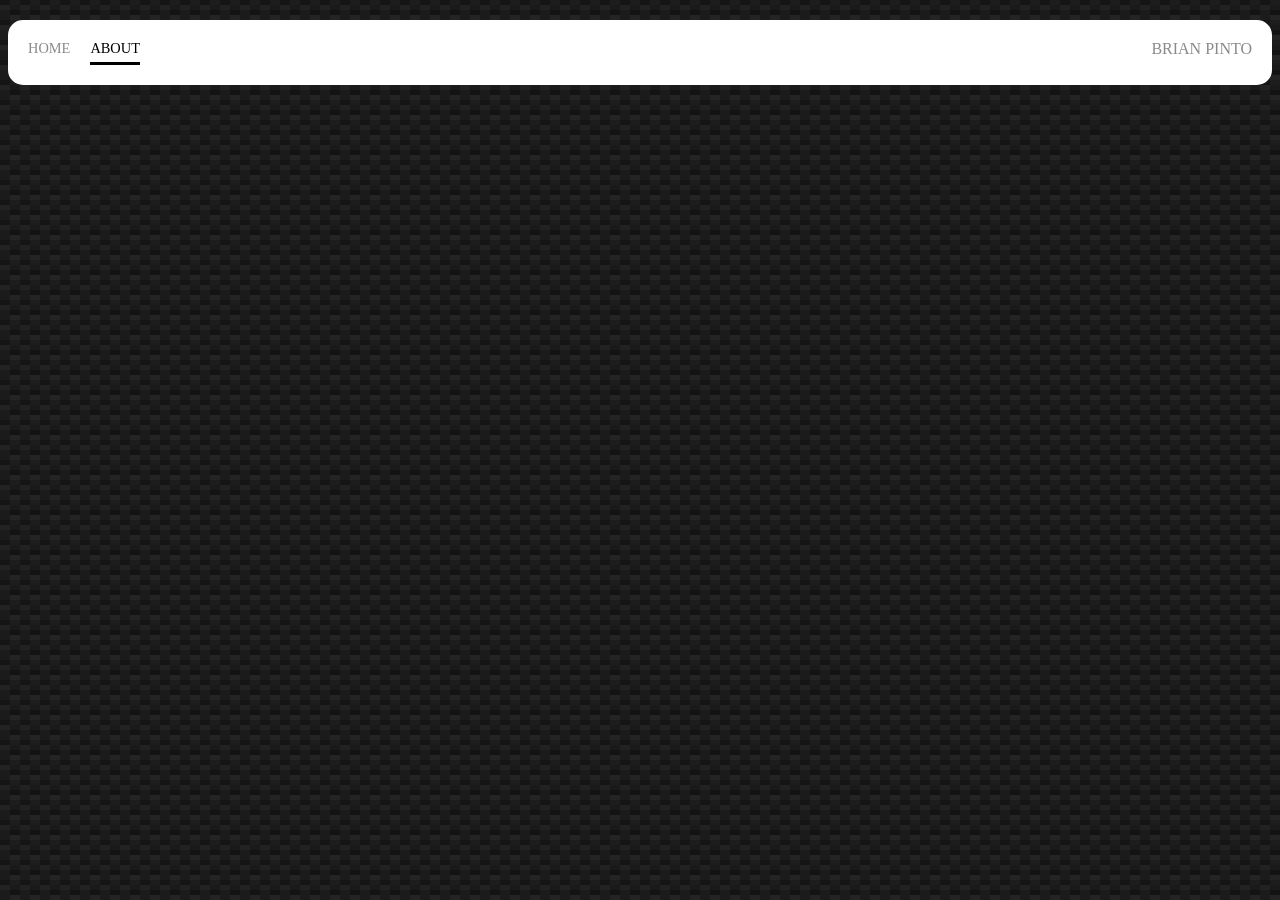
==== pages/about.html @ 3c869b76 "implement navigation bar" ====
<!DOCTYPE html>
<html>
<head>
    <meta charset="utf8">
    <meta name="author" content="Brian Pinto">
    <meta name="description" content="About me: Brian Pinto">
    <title>About me: Brian Pinto</title>
    <link rel="stylesheet" href="https://fonts.googleapis.com/css?family=Lobster">
    <link rel="stylesheet" href="../styles/main.css">
</head>
<body>
    <header class="header">
        <nav class="navbar">
            <div class="navbar-left">
                <div class="nav-link-wrapper">
                    <a href="../index.html">Home</a>
                </div>
                <div class="nav-link-wrapper nav-link-active">
                    <a href="about.html">About</a>
                </div>
            </div>
            <div class="navbar-right">
                <div class="my-name">
                    Brian Pinto
                </div>
            </div>
        </nav>
    </header>
</body>
</html>
---- styles/main.css ----
/*variables*/
:root{
    --border-color: white;
    --nav-bar-border-radius: 15px;
    --container-border-radius: 25px;
    --navbar-fill: white;
  }
  
  body{
    /*credits: https://projects.verou.me/css3patterns/#carbon */
    background:
    linear-gradient(27deg, #151515 5px, transparent 5px) 0 5px,
    linear-gradient(207deg, #151515 5px, transparent 5px) 10px 0px,
    linear-gradient(27deg, #222 5px, transparent 5px) 0px 10px,
    linear-gradient(207deg, #222 5px, transparent 5px) 10px 5px,
    linear-gradient(90deg, #1b1b1b 10px, transparent 10px),
    linear-gradient(#1d1d1d 25%, #1a1a1a 25%, #1a1a1a 50%, transparent 50%, transparent 75%, #242424 75%, #242424);
    background-color: #131313;
    background-size: 20px 20px;
  }
  
  header{
    position: fixed;
    top:20px;
    right:8px;
    left:8px;
    z-index: 1;
  }
  
  .content-index{
    margin-top: 120px;
  }
    
  /* navigation bar styles*/
  .navbar{
    display: flex;
    justify-content: space-between;
    background-color: var(--navbar-fill);
    padding: 15px;
    border-radius: var(--nav-bar-border-radius);
    border-style: solid;
    border-color: var(--border-color);
    border-width: 5px;
  }
  
  .navbar-left{
    display: flex;
  }
  
  .nav-link-wrapper{
    height: 22px;
    margin-right: 20px;
    font-size: 0.9em;
    text-transform: uppercase;
    border-bottom: 1px solid transparent;
    transition: border-bottom 0.5s;
  }
  
  .nav-link-wrapper a{
    color: #8a8a8a;
    text-decoration: none;
    transition: color 0.5s;
  }
  
  .nav-link-wrapper:hover{
    border-bottom: 1px solid black;
  }
  
  .nav-link-wrapper a:hover{
    color: black;
  }
  
  .nav-link-active{
    border-bottom: solid black !important;
  }
  .nav-link-active a{
    color: black !important;
  }
  
  .navbar-right .my-name{
    text-transform: uppercase;
    color: #8a8a8a;
  }
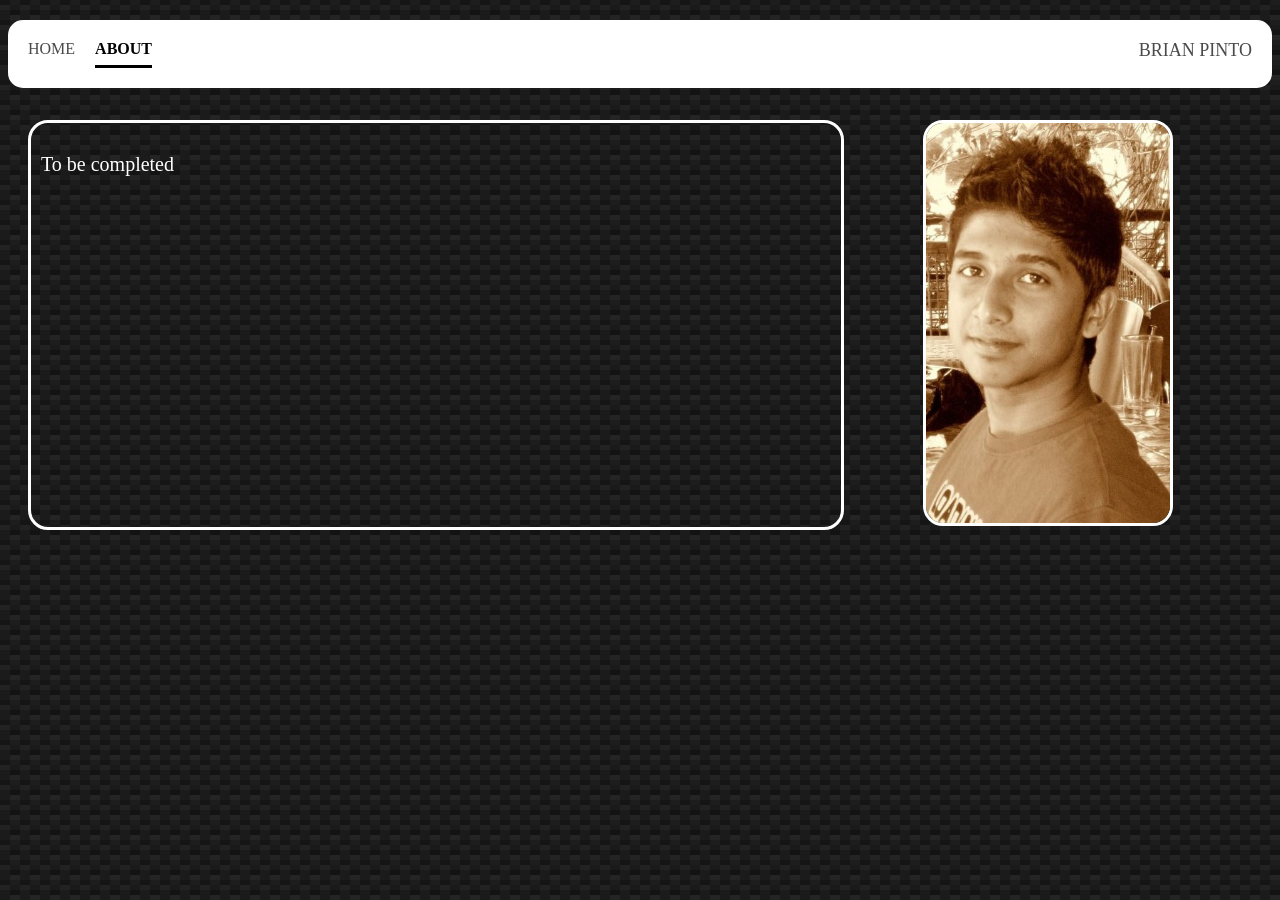
==== commit 07662064: "add layout for about page" ====
--- a/pages/about.html
+++ b/pages/about.html
@@ -26,5 +26,17 @@
             </div>
         </nav>
     </header>
+    <main class="content-about">
+        <div class="about-container">
+            <div class="about-text-wrapper">
+                <p>
+                    To be completed
+                </p>
+            </div>
+            <div class="profile-pic-wrapper">
+                <img src="../images/brian-dp.jpg" alt="Brian's profile picture">
+            </div>
+        </div>
+    </main>
 </body>
 </html>
--- a/styles/main.css
+++ b/styles/main.css
@@ -4,6 +4,7 @@
     --nav-bar-border-radius: 15px;
     --container-border-radius: 25px;
     --navbar-fill: white;
+    --navbar-inactive-color: #4a4a4a;
   }
   
   body{
@@ -26,11 +27,7 @@
     left:8px;
     z-index: 1;
   }
-  
-  .content-index{
-    margin-top: 120px;
-  }
-    
+
   /* navigation bar styles*/
   .navbar{
     display: flex;
@@ -48,16 +45,16 @@
   }
   
   .nav-link-wrapper{
-    height: 22px;
+    height: 25px;
     margin-right: 20px;
-    font-size: 0.9em;
+    font-size: 16px;
     text-transform: uppercase;
     border-bottom: 1px solid transparent;
     transition: border-bottom 0.5s;
   }
   
   .nav-link-wrapper a{
-    color: #8a8a8a;
+    color: var(--navbar-inactive-color);
     text-decoration: none;
     transition: color 0.5s;
   }
@@ -73,11 +70,139 @@
   .nav-link-active{
     border-bottom: solid black !important;
   }
+
   .nav-link-active a{
     color: black !important;
+    font-weight: bold !important;
   }
   
   .navbar-right .my-name{
     text-transform: uppercase;
-    color: #8a8a8a;
-  }+    color: var(--navbar-inactive-color);
+    font-size: 18px;
+  }
+
+  /* Smartphones (portrait and landscape) ----------- */
+  @media only screen
+  and (min-device-width : 320px)
+  and (max-device-width : 480px) {
+    .nav-link-wrapper{
+      height: 25px;
+      margin-right: 20px;
+      font-size: 20px;
+      text-transform: uppercase;
+      border-bottom: 1px solid transparent;
+      transition: border-bottom 0.5s;
+    }
+
+    .navbar-right .my-name{
+      text-transform: uppercase;
+      color: var(--navbar-inactive-color);
+      font-size: 20px;
+    }
+
+  }
+
+  /*body styles*/
+  .content-index{
+    margin-top: 120px;
+  }
+
+  .content-about{
+    margin-top: 120px;
+  }
+
+  .content-header{
+    text-align:center;
+    color: white;
+    font-family: Lobster, serif;
+}
+
+.groups-container{
+    display: grid;
+    grid-template-columns: 1fr 1fr 1fr;
+    padding: 0 20px 20px 20px;
+}
+
+.group-container{
+    position: relative;
+    margin: 10px 10px 10px 10px;
+    height: 350px;
+    border-style: solid;
+    border-color: var(--border-color);
+    border-width: 5px;
+    border-radius: var(--container-border-radius);
+}
+
+.group-container-background{
+    background-size: cover;
+    background-position: center;
+    background-repeat: no-repeat;
+    width: 100%;
+    height: 100%;
+    border-radius: var(--container-border-radius);
+}
+
+.group-logo-description{
+    position: absolute;
+    display: flex;
+    top: 0;
+    left: 0;
+    height: 100%;
+    width: 100%;
+    flex-direction: column;
+    text-align: center;
+    justify-content: center;
+}
+
+.group-logo-wrapper{
+    padding: 0 50px 0 50px;
+    font-family: Lobster, serif;
+    font-size: 100px;
+    color: white;
+}
+
+.group-text-wrapper{
+    color: transparent;
+    font-weight: bolder;
+    font-size: 25px;
+    background-color: transparent;
+    transition: color background-color 0.5s;
+}
+
+.group-logo-description:hover .group-text-wrapper{
+    color: white;
+    font-weight: bolder;
+    font-size: 25px;
+    background-color: grey;
+}
+
+.group-image-blur {
+    transition: 1s;
+    filter: brightness(10%);
+}
+
+.about-container{
+  display: grid;
+  grid-template-columns: 2fr 1fr;
+  padding: 0 20px 20px 20px;
+  text-align: center;
+}
+
+.profile-pic-wrapper img{
+  height: 400px;
+  border-radius: 20px;
+  border-style: solid;
+  border-color: var(--border-color);
+}
+
+.about-text-wrapper{
+  color: white;
+  font-family: Lobster, serif;
+  border-radius: 20px;
+  border-style: solid;
+  border-color: var(--border-color);
+  text-align: start;
+  padding: 10px 10px 10px 10px;
+  font-size: 20px;
+}
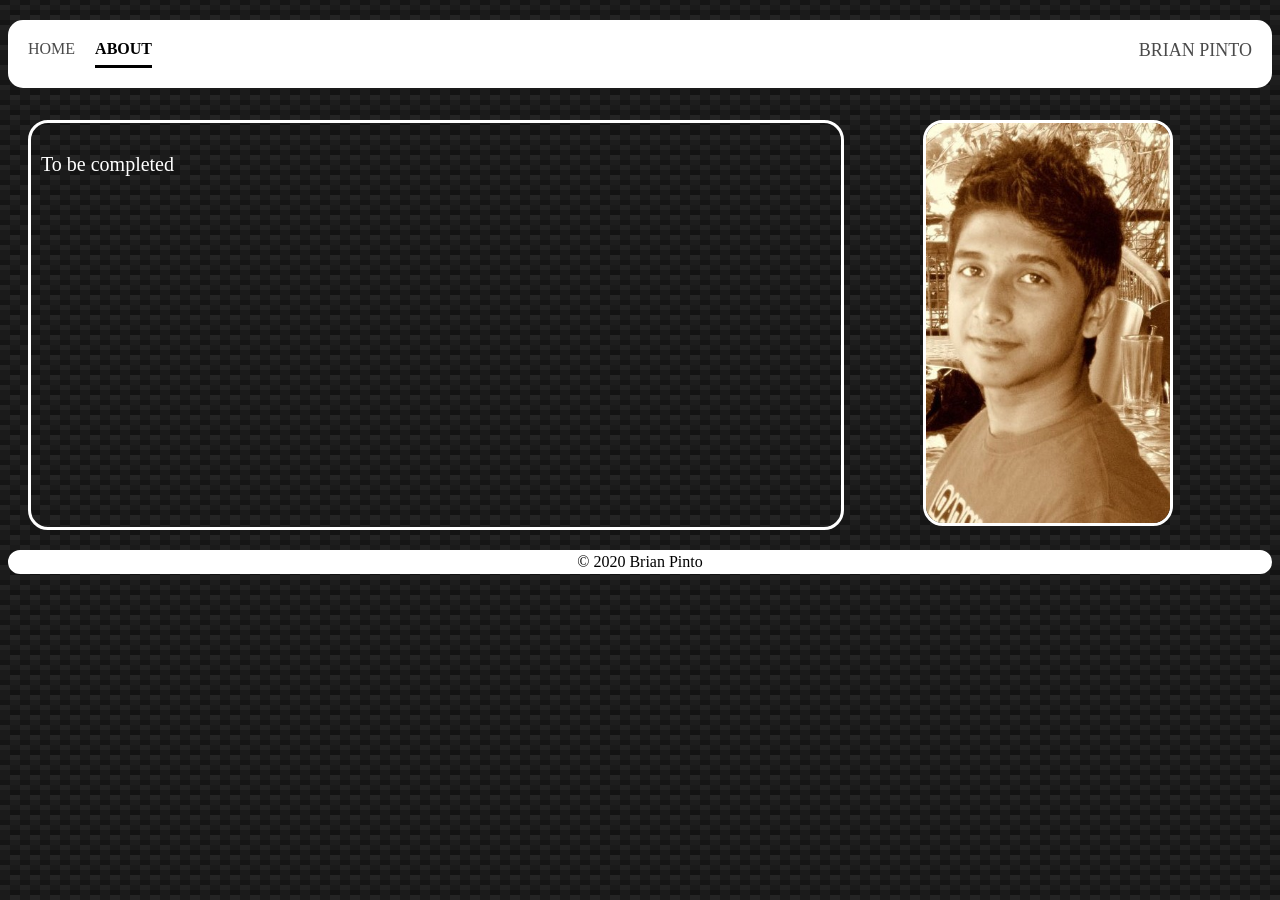
==== commit f800cdf9: "add initial footer design" ====
--- a/pages/about.html
+++ b/pages/about.html
@@ -38,5 +38,12 @@
             </div>
         </div>
     </main>
+    <footer>
+        <div class="footer-wrapper">
+            <div class="copyright-wrapper">
+                &copy 2020 Brian Pinto
+            </div>
+        </div>
+    </footer>
 </body>
 </html>
--- a/styles/main.css
+++ b/styles/main.css
@@ -205,4 +205,16 @@
   text-align: start;
   padding: 10px 10px 10px 10px;
   font-size: 20px;
+}
+
+.footer-wrapper{
+  border-style: solid;
+  border-radius: var(--nav-bar-border-radius);
+  border-color: var(--border-color);
+  background-color: var(--navbar-fill);
+}
+
+.copyright-wrapper{
+  color: black;
+  text-align: center;
 }
